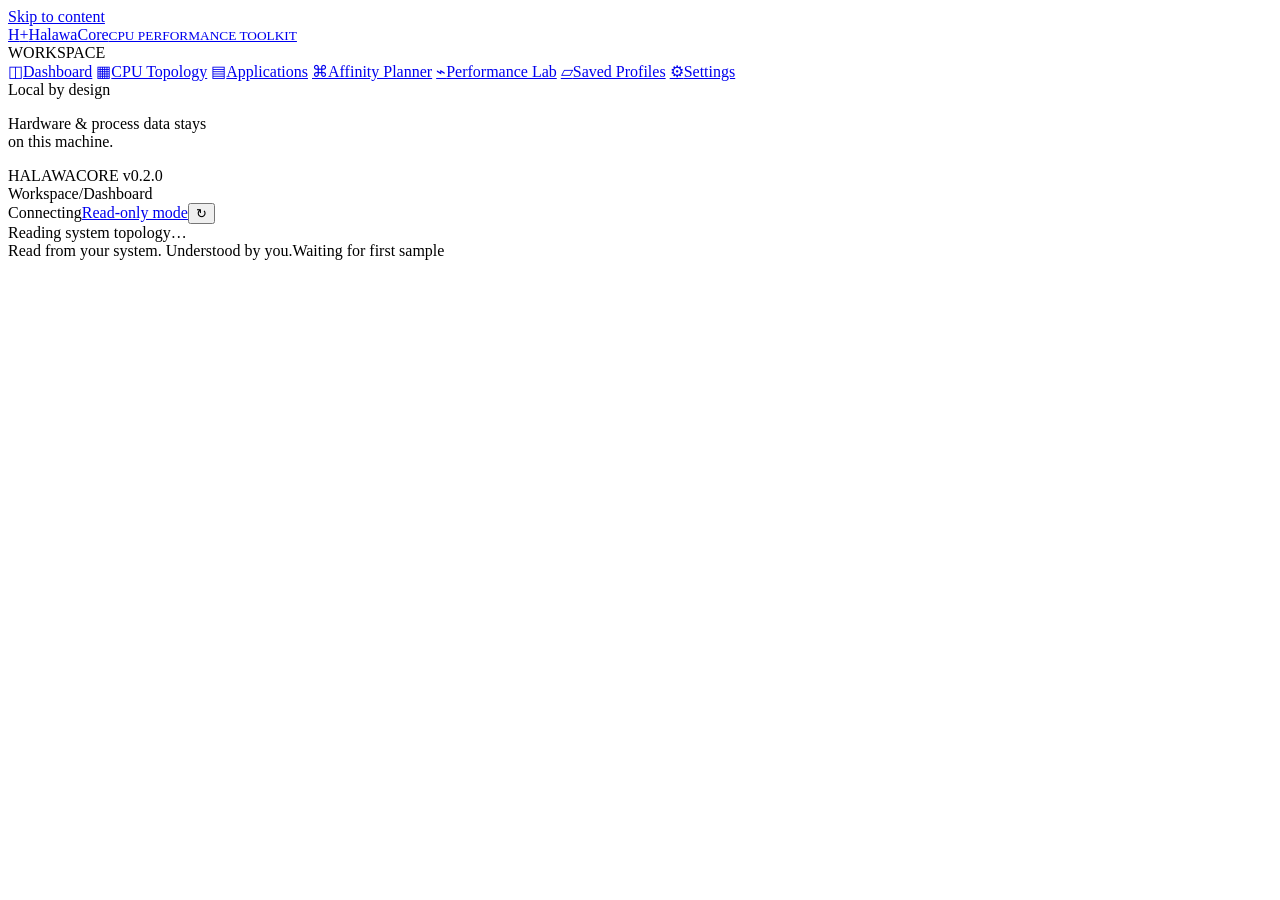
==== frontend/index.html @ 035a8297 "Build HalawaCore desktop app, Arabic website, and verified release workflows" ====
<!doctype html>
<html lang="en" data-theme="dark">
<head>
  <meta charset="utf-8">
  <meta name="viewport" content="width=device-width, initial-scale=1">
  <meta name="color-scheme" content="dark light">
  <title>HalawaCore · CPU topology & affinity</title>
  <link rel="icon" type="image/svg+xml" href="/static/assets.svg">
  <link rel="stylesheet" href="/static/css/styles.css">
  <link rel="stylesheet" href="/static/css/responsive.css">
  <script type="module" src="/static/js/main.js"></script>
</head>
<body>
  <a class="skip-link" href="#content">Skip to content</a>
  <aside class="sidebar">
    <a class="brand" href="#dashboard"><span class="brand-mark">H<span>+</span></span><span>HalawaCore<small>CPU PERFORMANCE TOOLKIT</small></span></a>
    <div class="nav-label">WORKSPACE</div>
    <nav aria-label="Main navigation">
      <a href="#dashboard" data-page="dashboard"><span>◫</span>Dashboard</a>
      <a href="#topology" data-page="topology"><span>▦</span>CPU Topology</a>
      <a href="#applications" data-page="applications"><span>▤</span>Applications</a>
      <a href="#planner" data-page="planner"><span>⌘</span>Affinity Planner</a>
      <a href="#lab" data-page="lab"><span>⌁</span>Performance Lab</a>
      <a href="#profiles" data-page="profiles"><span>▱</span>Saved Profiles</a>
      <a href="#settings" data-page="settings"><span>⚙</span>Settings</a>
    </nav>
    <div class="sidebar-bottom"><div class="local-dot">Local by design</div><p>Hardware & process data stays<br>on this machine.</p><div class="version">HALAWACORE <span>v0.2.0</span></div></div>
  </aside>
  <div class="workspace">
    <header class="topbar"><div><span class="breadcrumb">Workspace</span><span class="slash">/</span><span id="page-label">Dashboard</span></div><div class="top-actions"><span id="connection" class="connection">Connecting</span><a id="mode-badge" class="badge" href="#settings">Read-only mode</a><button id="refresh" class="icon-button" title="Refresh live data" aria-label="Refresh live data">↻</button></div></header>
    <main id="content" tabindex="-1"><div class="loading">Reading system topology…</div></main>
    <footer><span>Read from your system. Understood by you.</span><span id="updated">Waiting for first sample</span></footer>
  </div>
  <div id="toasts" role="status" aria-live="polite"></div>
  <dialog id="confirm-dialog" aria-labelledby="confirm-title"><form method="dialog"><div class="eyebrow">REVIEW EXPERIMENT</div><h2 id="confirm-title">Confirm affinity change</h2><div id="confirm-body"></div><label class="check-line"><input id="confirm-check" type="checkbox"> I understand this is an experiment and may reduce performance.</label><div class="dialog-actions"><button value="cancel" class="secondary">Cancel</button><button id="confirm-apply" value="apply" class="primary" disabled>Apply to listed tasks</button></div></form></dialog>
</body>
</html>
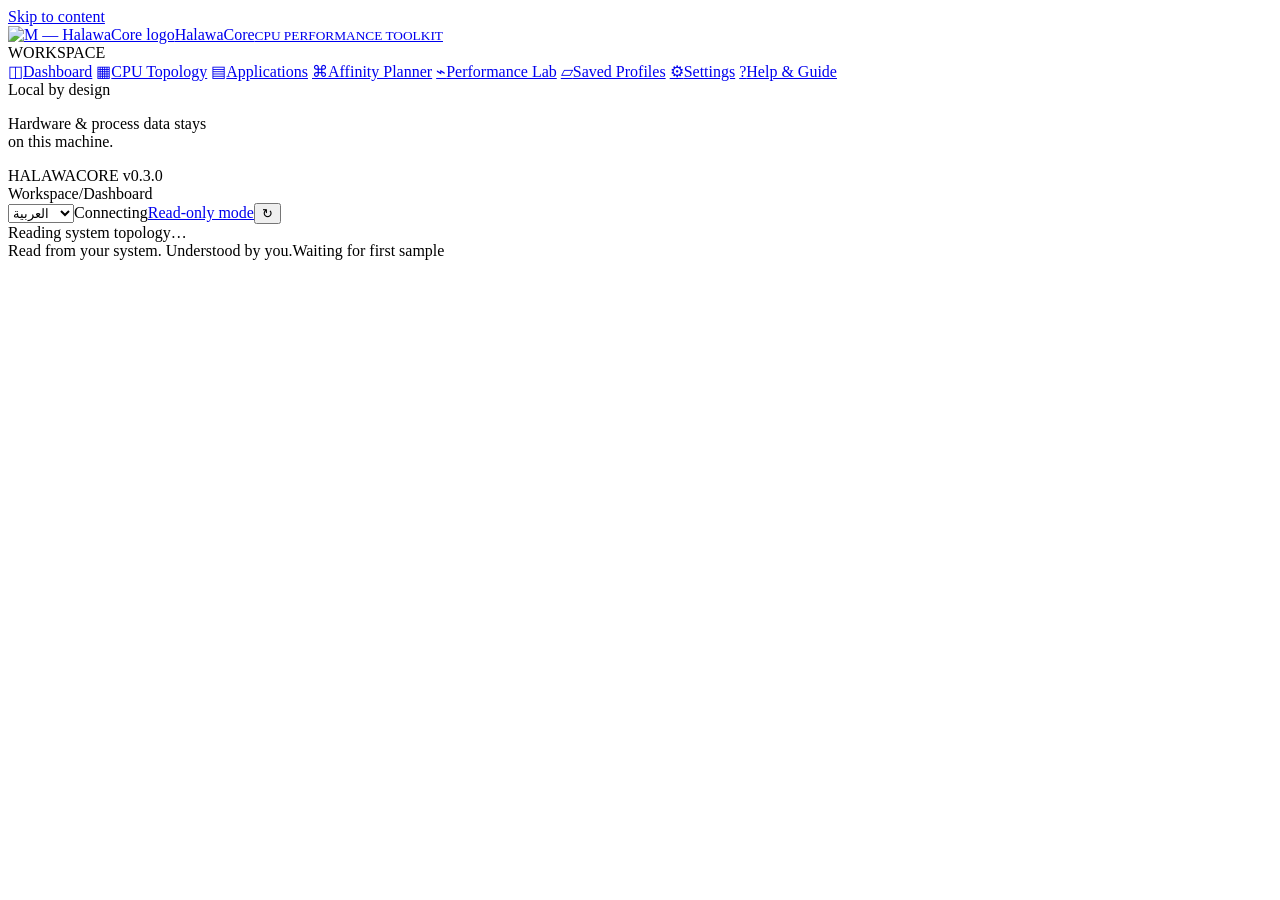
==== commit d24b1f94: "Release HalawaCore 0.3.0: M branding, Arabic/English, help and download onboarding" ====
--- a/frontend/index.html
+++ b/frontend/index.html
@@ -1,19 +1,20 @@
 <!doctype html>
-<html lang="en" data-theme="dark">
+<html lang="en" dir="ltr" data-theme="dark">
 <head>
   <meta charset="utf-8">
   <meta name="viewport" content="width=device-width, initial-scale=1">
   <meta name="color-scheme" content="dark light">
   <title>HalawaCore · CPU topology & affinity</title>
-  <link rel="icon" type="image/svg+xml" href="/static/assets.svg">
+  <link rel="icon" type="image/png" href="/static/assets/brand-logo.png">
   <link rel="stylesheet" href="/static/css/styles.css">
   <link rel="stylesheet" href="/static/css/responsive.css">
+  <link rel="stylesheet" href="/static/css/brand.css">
   <script type="module" src="/static/js/main.js"></script>
 </head>
 <body>
   <a class="skip-link" href="#content">Skip to content</a>
   <aside class="sidebar">
-    <a class="brand" href="#dashboard"><span class="brand-mark">H<span>+</span></span><span>HalawaCore<small>CPU PERFORMANCE TOOLKIT</small></span></a>
+    <a class="brand" href="#dashboard"><img class="brand-logo" src="/static/assets/brand-logo.png" width="42" height="42" alt="M — HalawaCore logo"><span>HalawaCore<small>CPU PERFORMANCE TOOLKIT</small></span></a>
     <div class="nav-label">WORKSPACE</div>
     <nav aria-label="Main navigation">
       <a href="#dashboard" data-page="dashboard"><span>◫</span>Dashboard</a>
@@ -23,15 +24,18 @@
       <a href="#lab" data-page="lab"><span>⌁</span>Performance Lab</a>
       <a href="#profiles" data-page="profiles"><span>▱</span>Saved Profiles</a>
       <a href="#settings" data-page="settings"><span>⚙</span>Settings</a>
+      <a href="#help" data-page="help" class="help-nav"><span>?</span>Help &amp; Guide</a>
     </nav>
-    <div class="sidebar-bottom"><div class="local-dot">Local by design</div><p>Hardware & process data stays<br>on this machine.</p><div class="version">HALAWACORE <span>v0.2.0</span></div></div>
+    <div class="sidebar-bottom"><div class="local-dot">Local by design</div><p>Hardware & process data stays<br>on this machine.</p><div class="version">HALAWACORE <span>v0.3.0</span></div></div>
   </aside>
   <div class="workspace">
-    <header class="topbar"><div><span class="breadcrumb">Workspace</span><span class="slash">/</span><span id="page-label">Dashboard</span></div><div class="top-actions"><span id="connection" class="connection">Connecting</span><a id="mode-badge" class="badge" href="#settings">Read-only mode</a><button id="refresh" class="icon-button" title="Refresh live data" aria-label="Refresh live data">↻</button></div></header>
+    <header class="topbar"><div><span class="breadcrumb">Workspace</span><span class="slash">/</span><span id="page-label">Dashboard</span></div><div class="top-actions"><select id="app-language" class="language-select" data-language-select data-no-i18n aria-label="Interface language"><option value="ar">العربية</option><option value="en">English</option></select><span id="connection" class="connection">Connecting</span><a id="mode-badge" class="badge" href="#settings">Read-only mode</a><button id="refresh" class="icon-button" title="Refresh live data" aria-label="Refresh live data">↻</button></div></header>
     <main id="content" tabindex="-1"><div class="loading">Reading system topology…</div></main>
     <footer><span>Read from your system. Understood by you.</span><span id="updated">Waiting for first sample</span></footer>
   </div>
   <div id="toasts" role="status" aria-live="polite"></div>
   <dialog id="confirm-dialog" aria-labelledby="confirm-title"><form method="dialog"><div class="eyebrow">REVIEW EXPERIMENT</div><h2 id="confirm-title">Confirm affinity change</h2><div id="confirm-body"></div><label class="check-line"><input id="confirm-check" type="checkbox"> I understand this is an experiment and may reduce performance.</label><div class="dialog-actions"><button value="cancel" class="secondary">Cancel</button><button id="confirm-apply" value="apply" class="primary" disabled>Apply to listed tasks</button></div></form></dialog>
+  <dialog id="feature-help" aria-labelledby="feature-help-title"><div class="flex spread"><h2 id="feature-help-title"></h2><button type="button" data-close-help class="secondary">Close</button></div><div id="feature-help-body"></div></dialog>
+  <dialog id="welcome-guide" aria-labelledby="welcome-title"><h2 id="welcome-title"></h2><div id="welcome-body"></div><div class="dialog-actions"><button type="button" data-close-welcome class="primary">Start exploring</button></div></dialog>
 </body>
 </html>
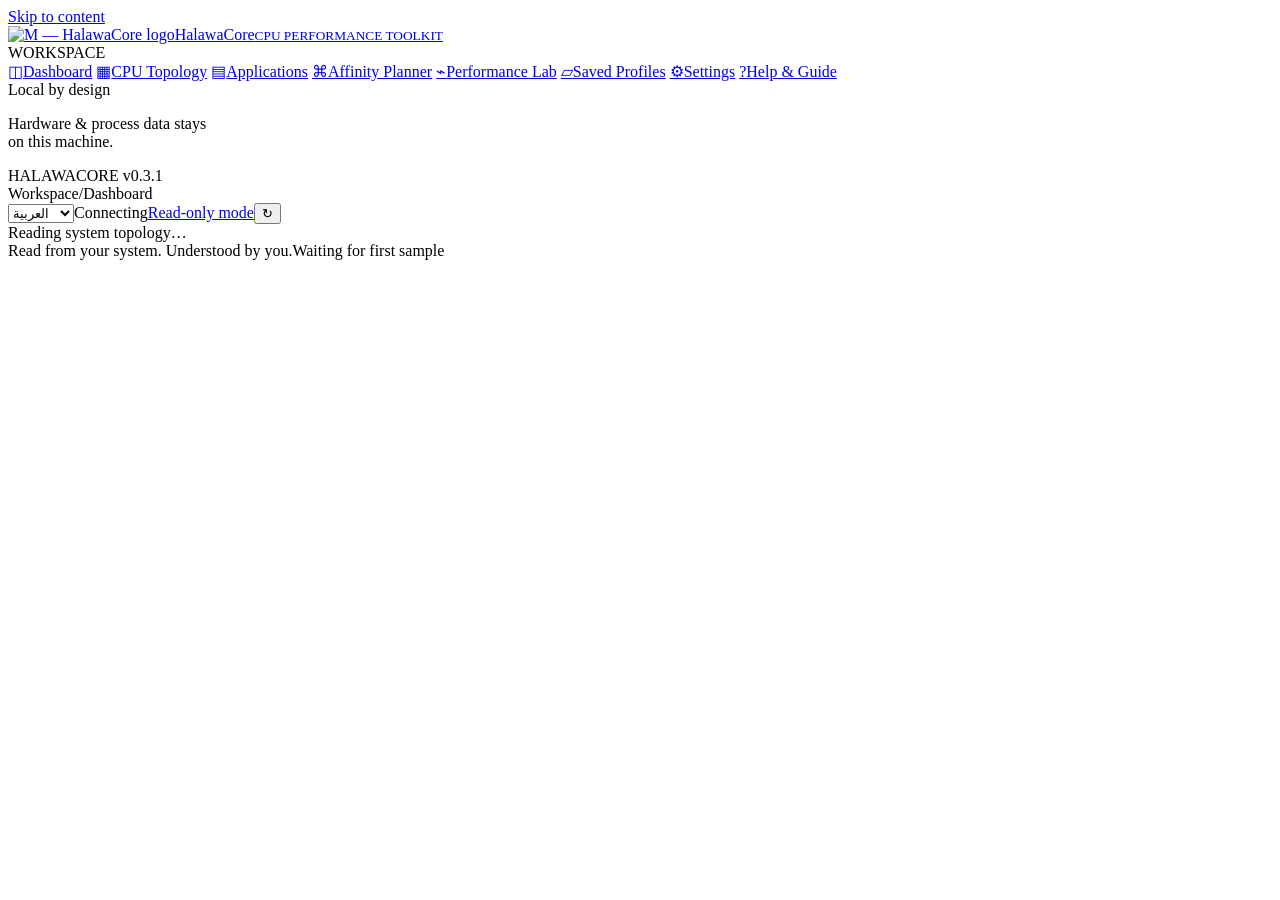
==== commit 689c3af9: "Release 0.3.1: prevent horizontal overflow in Arabic and English layouts" ====
--- a/frontend/index.html
+++ b/frontend/index.html
@@ -26,7 +26,7 @@
       <a href="#settings" data-page="settings"><span>⚙</span>Settings</a>
       <a href="#help" data-page="help" class="help-nav"><span>?</span>Help &amp; Guide</a>
     </nav>
-    <div class="sidebar-bottom"><div class="local-dot">Local by design</div><p>Hardware & process data stays<br>on this machine.</p><div class="version">HALAWACORE <span>v0.3.0</span></div></div>
+    <div class="sidebar-bottom"><div class="local-dot">Local by design</div><p>Hardware & process data stays<br>on this machine.</p><div class="version">HALAWACORE <span>v0.3.1</span></div></div>
   </aside>
   <div class="workspace">
     <header class="topbar"><div><span class="breadcrumb">Workspace</span><span class="slash">/</span><span id="page-label">Dashboard</span></div><div class="top-actions"><select id="app-language" class="language-select" data-language-select data-no-i18n aria-label="Interface language"><option value="ar">العربية</option><option value="en">English</option></select><span id="connection" class="connection">Connecting</span><a id="mode-badge" class="badge" href="#settings">Read-only mode</a><button id="refresh" class="icon-button" title="Refresh live data" aria-label="Refresh live data">↻</button></div></header>
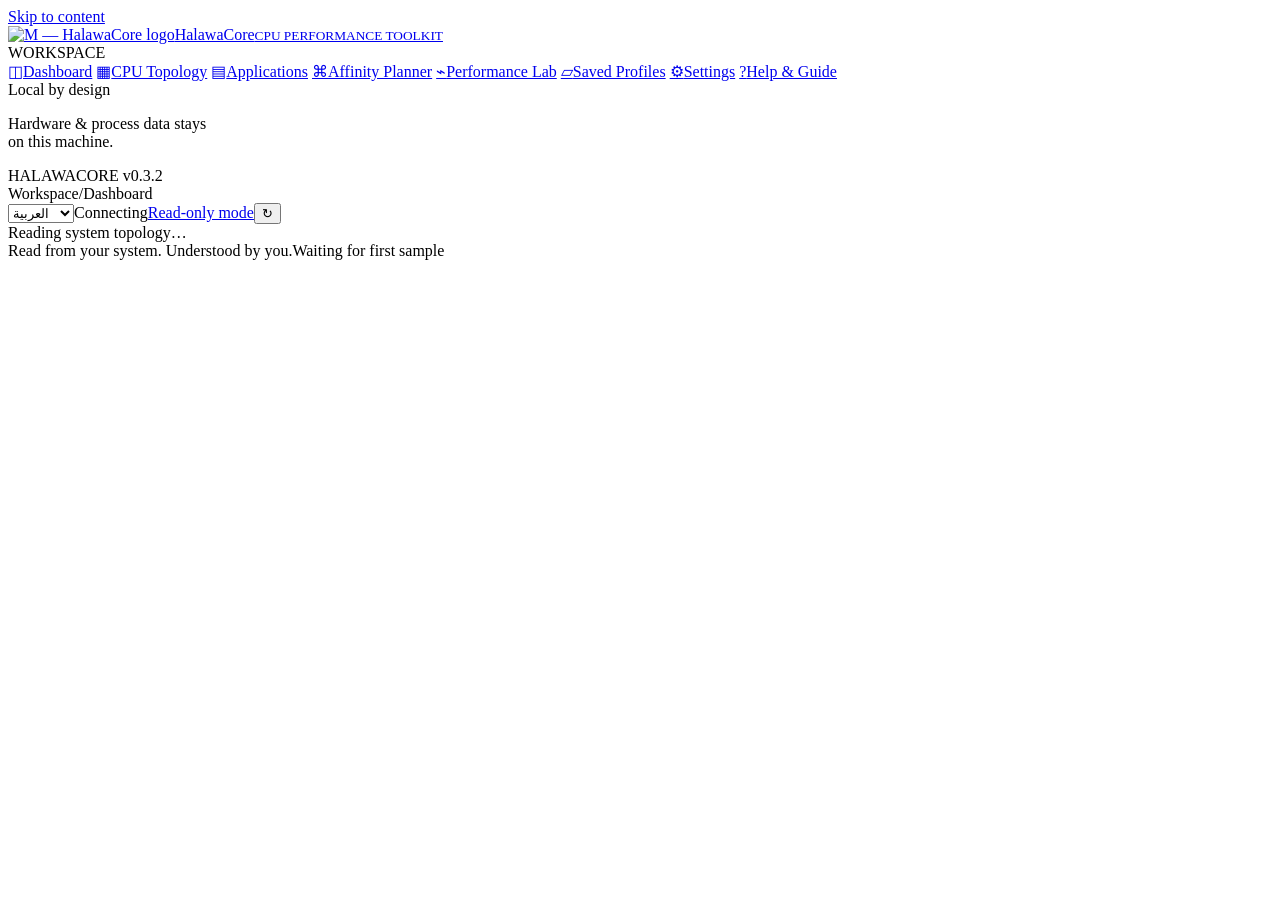
==== commit dc2720c7: "Release 0.3.2: fix Linux browser library conflicts and manual startup fallback" ====
--- a/frontend/index.html
+++ b/frontend/index.html
@@ -26,7 +26,7 @@
       <a href="#settings" data-page="settings"><span>⚙</span>Settings</a>
       <a href="#help" data-page="help" class="help-nav"><span>?</span>Help &amp; Guide</a>
     </nav>
-    <div class="sidebar-bottom"><div class="local-dot">Local by design</div><p>Hardware & process data stays<br>on this machine.</p><div class="version">HALAWACORE <span>v0.3.1</span></div></div>
+    <div class="sidebar-bottom"><div class="local-dot">Local by design</div><p>Hardware & process data stays<br>on this machine.</p><div class="version">HALAWACORE <span>v0.3.2</span></div></div>
   </aside>
   <div class="workspace">
     <header class="topbar"><div><span class="breadcrumb">Workspace</span><span class="slash">/</span><span id="page-label">Dashboard</span></div><div class="top-actions"><select id="app-language" class="language-select" data-language-select data-no-i18n aria-label="Interface language"><option value="ar">العربية</option><option value="en">English</option></select><span id="connection" class="connection">Connecting</span><a id="mode-badge" class="badge" href="#settings">Read-only mode</a><button id="refresh" class="icon-button" title="Refresh live data" aria-label="Refresh live data">↻</button></div></header>
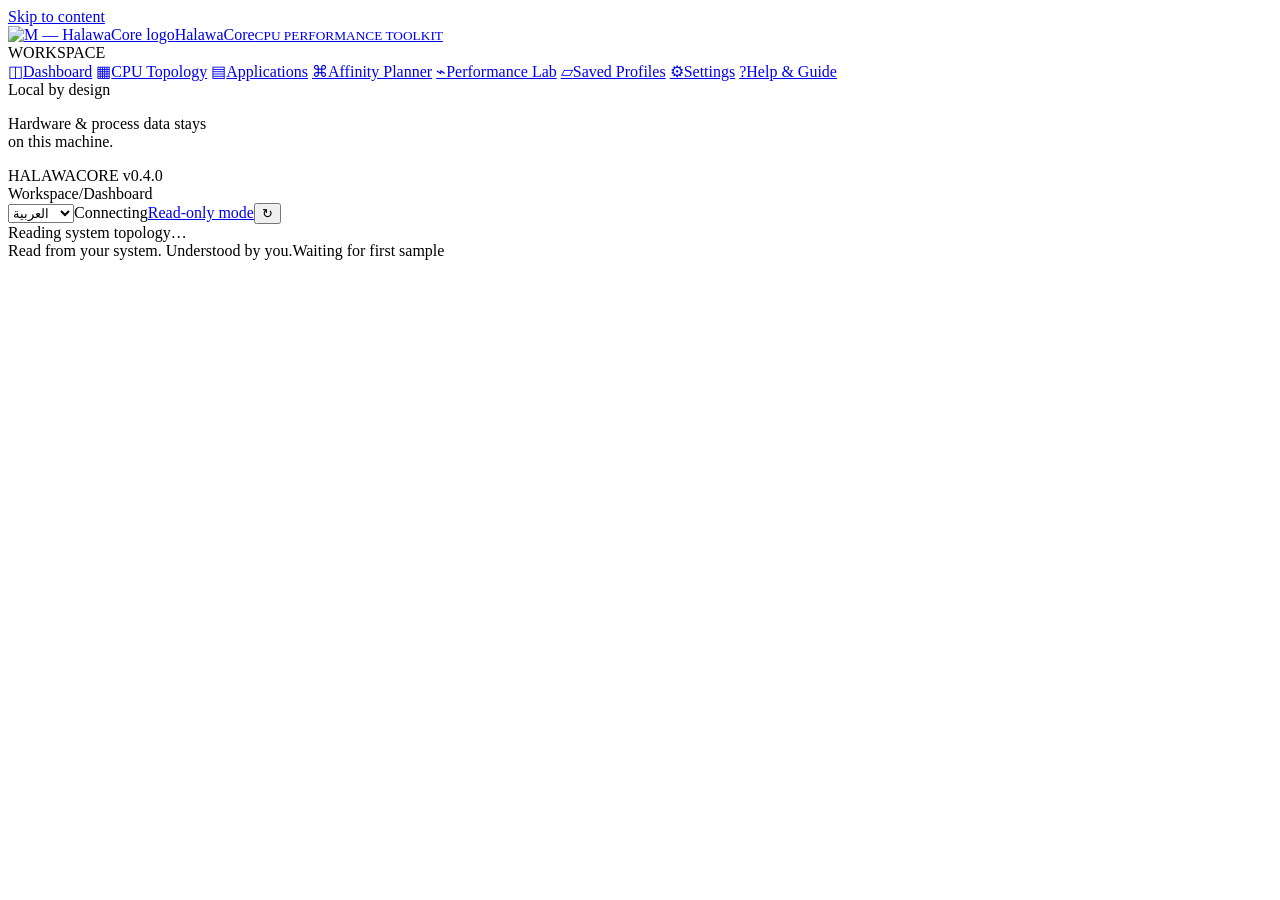
==== commit 20c5d817: "Release 0.4.0: explicitly select multiple processes for confirmed reversible affinity experiments" ====
--- a/frontend/index.html
+++ b/frontend/index.html
@@ -26,7 +26,7 @@
       <a href="#settings" data-page="settings"><span>⚙</span>Settings</a>
       <a href="#help" data-page="help" class="help-nav"><span>?</span>Help &amp; Guide</a>
     </nav>
-    <div class="sidebar-bottom"><div class="local-dot">Local by design</div><p>Hardware & process data stays<br>on this machine.</p><div class="version">HALAWACORE <span>v0.3.2</span></div></div>
+    <div class="sidebar-bottom"><div class="local-dot">Local by design</div><p>Hardware & process data stays<br>on this machine.</p><div class="version">HALAWACORE <span>v0.4.0</span></div></div>
   </aside>
   <div class="workspace">
     <header class="topbar"><div><span class="breadcrumb">Workspace</span><span class="slash">/</span><span id="page-label">Dashboard</span></div><div class="top-actions"><select id="app-language" class="language-select" data-language-select data-no-i18n aria-label="Interface language"><option value="ar">العربية</option><option value="en">English</option></select><span id="connection" class="connection">Connecting</span><a id="mode-badge" class="badge" href="#settings">Read-only mode</a><button id="refresh" class="icon-button" title="Refresh live data" aria-label="Refresh live data">↻</button></div></header>
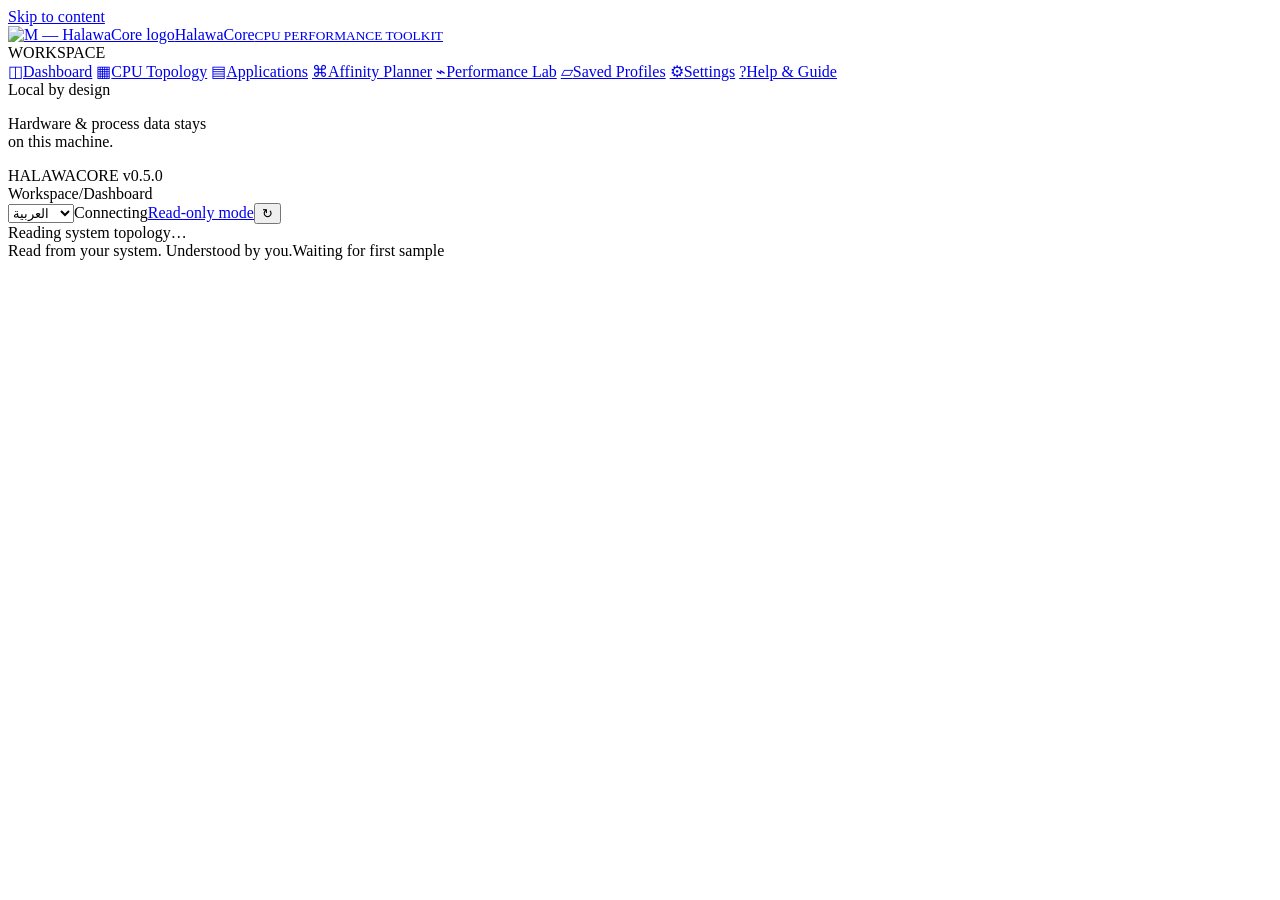
==== commit b6e6c06a: "Release 0.5.0: in-app before and after comparisons and clear device-share CPU utilization" ====
--- a/frontend/index.html
+++ b/frontend/index.html
@@ -26,7 +26,7 @@
       <a href="#settings" data-page="settings"><span>⚙</span>Settings</a>
       <a href="#help" data-page="help" class="help-nav"><span>?</span>Help &amp; Guide</a>
     </nav>
-    <div class="sidebar-bottom"><div class="local-dot">Local by design</div><p>Hardware & process data stays<br>on this machine.</p><div class="version">HALAWACORE <span>v0.4.0</span></div></div>
+    <div class="sidebar-bottom"><div class="local-dot">Local by design</div><p>Hardware & process data stays<br>on this machine.</p><div class="version">HALAWACORE <span>v0.5.0</span></div></div>
   </aside>
   <div class="workspace">
     <header class="topbar"><div><span class="breadcrumb">Workspace</span><span class="slash">/</span><span id="page-label">Dashboard</span></div><div class="top-actions"><select id="app-language" class="language-select" data-language-select data-no-i18n aria-label="Interface language"><option value="ar">العربية</option><option value="en">English</option></select><span id="connection" class="connection">Connecting</span><a id="mode-badge" class="badge" href="#settings">Read-only mode</a><button id="refresh" class="icon-button" title="Refresh live data" aria-label="Refresh live data">↻</button></div></header>
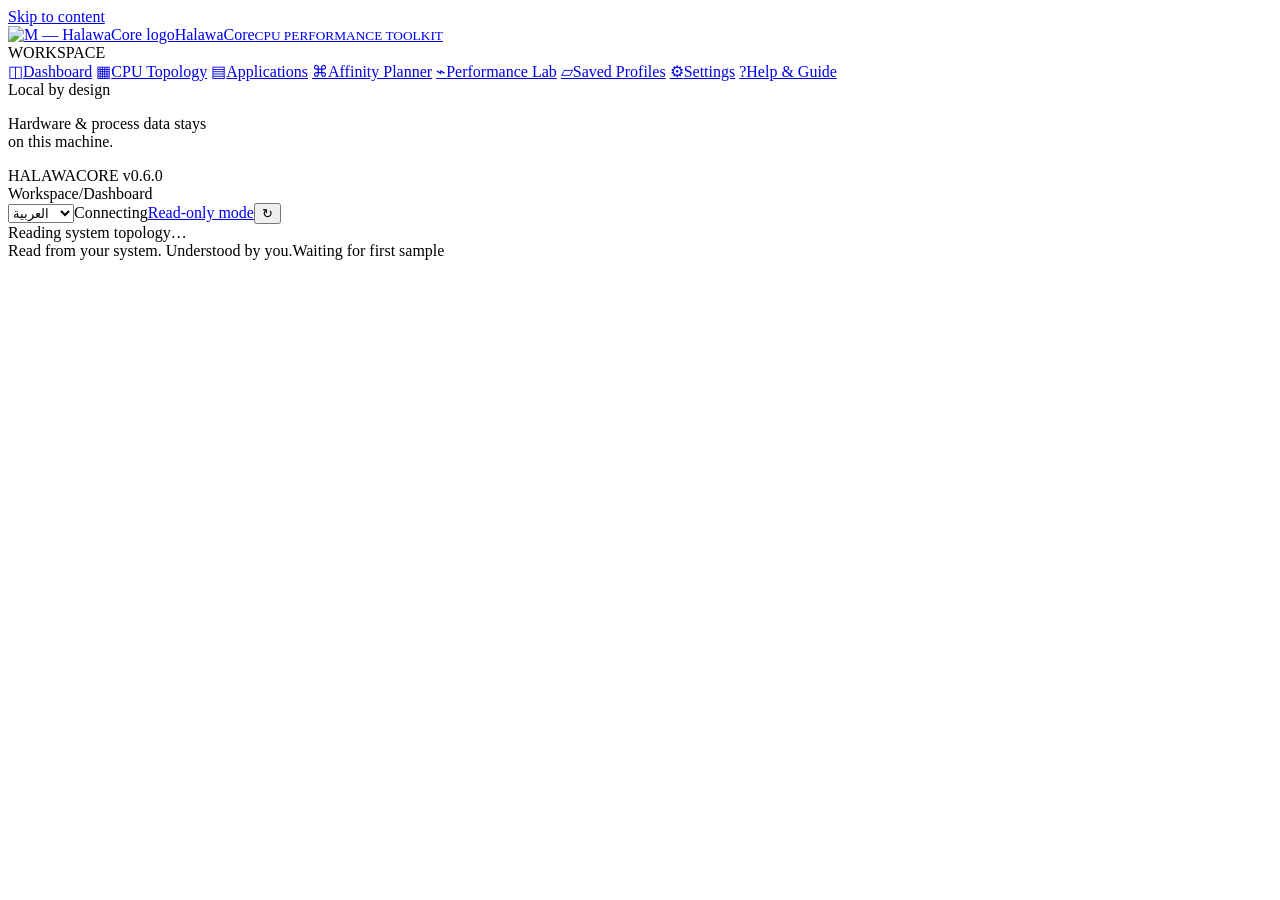
==== commit ee44c313: "Release 0.6.0: explicit in-app updates, verified portable replacement and managed Arch installation" ====
--- a/frontend/index.html
+++ b/frontend/index.html
@@ -26,7 +26,7 @@
       <a href="#settings" data-page="settings"><span>⚙</span>Settings</a>
       <a href="#help" data-page="help" class="help-nav"><span>?</span>Help &amp; Guide</a>
     </nav>
-    <div class="sidebar-bottom"><div class="local-dot">Local by design</div><p>Hardware & process data stays<br>on this machine.</p><div class="version">HALAWACORE <span>v0.5.0</span></div></div>
+    <div class="sidebar-bottom"><div class="local-dot">Local by design</div><p>Hardware & process data stays<br>on this machine.</p><div class="version">HALAWACORE <span>v0.6.0</span></div></div>
   </aside>
   <div class="workspace">
     <header class="topbar"><div><span class="breadcrumb">Workspace</span><span class="slash">/</span><span id="page-label">Dashboard</span></div><div class="top-actions"><select id="app-language" class="language-select" data-language-select data-no-i18n aria-label="Interface language"><option value="ar">العربية</option><option value="en">English</option></select><span id="connection" class="connection">Connecting</span><a id="mode-badge" class="badge" href="#settings">Read-only mode</a><button id="refresh" class="icon-button" title="Refresh live data" aria-label="Refresh live data">↻</button></div></header>
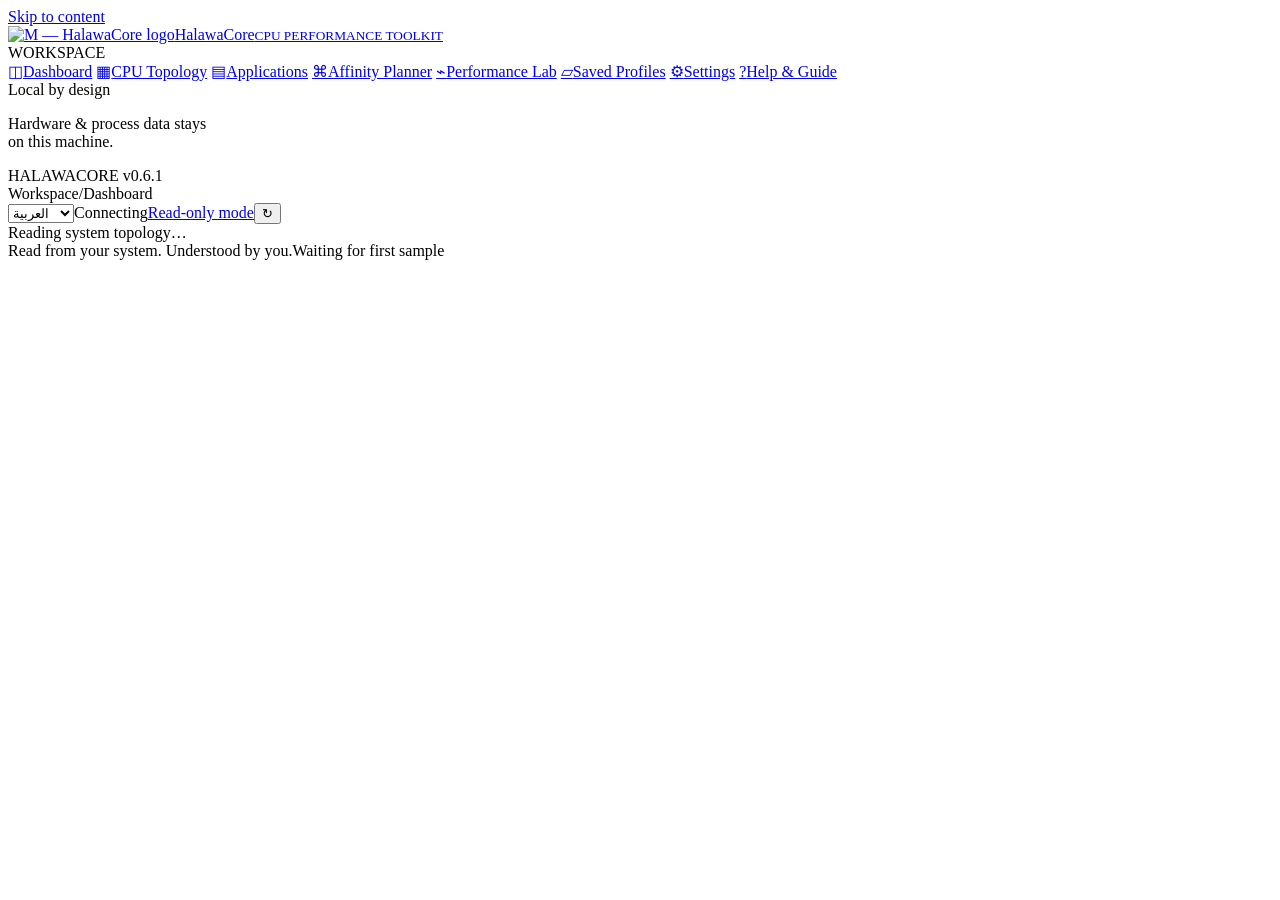
==== commit 8eccc578: "Release 0.6.1: use target-system CA trust for secure frozen Linux update checks" ====
--- a/frontend/index.html
+++ b/frontend/index.html
@@ -26,7 +26,7 @@
       <a href="#settings" data-page="settings"><span>⚙</span>Settings</a>
       <a href="#help" data-page="help" class="help-nav"><span>?</span>Help &amp; Guide</a>
     </nav>
-    <div class="sidebar-bottom"><div class="local-dot">Local by design</div><p>Hardware & process data stays<br>on this machine.</p><div class="version">HALAWACORE <span>v0.6.0</span></div></div>
+    <div class="sidebar-bottom"><div class="local-dot">Local by design</div><p>Hardware & process data stays<br>on this machine.</p><div class="version">HALAWACORE <span>v0.6.1</span></div></div>
   </aside>
   <div class="workspace">
     <header class="topbar"><div><span class="breadcrumb">Workspace</span><span class="slash">/</span><span id="page-label">Dashboard</span></div><div class="top-actions"><select id="app-language" class="language-select" data-language-select data-no-i18n aria-label="Interface language"><option value="ar">العربية</option><option value="en">English</option></select><span id="connection" class="connection">Connecting</span><a id="mode-badge" class="badge" href="#settings">Read-only mode</a><button id="refresh" class="icon-button" title="Refresh live data" aria-label="Refresh live data">↻</button></div></header>
